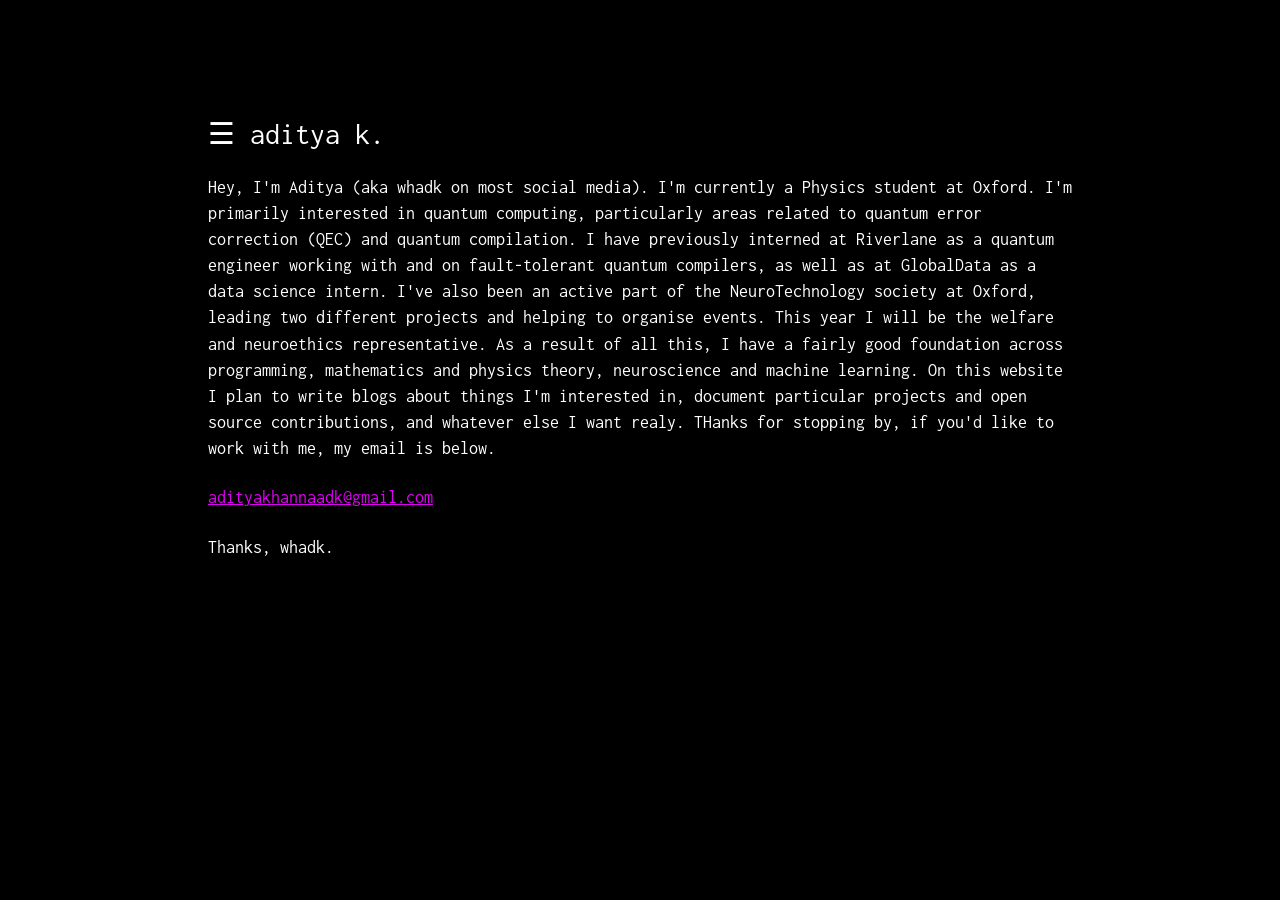
==== index.html @ e0bcdb5d "Yippee" ====
<!--todo: sort out sidenav text size thing-->
<!DOCTYPE html>
<html>
<head>
  <link href="https://fonts.googleapis.com/css?family=Inconsolata:400" rel="stylesheet">
<link rel="stylesheet" href="style.css">
<link rel="icon" type="image/x-icon" href="favicon.png">
</head>
<body>

  <html>
<head>
<meta name="viewport" content="width=device-width, initial-scale=1">
<style>
body {
  font-family: 'Inconsolata', monospace;
}

.sidenav {
  height: 100%;
  width: 0;
  position: fixed;
  z-index: 1;
  top: 0;
  left: 0;
  background-color: black;
  overflow-x: hidden;
  transition: 0.5s;
  padding-top: 60px;
}

.sidenav a {
  padding: 8px 8px 8px 32px;
  text-decoration: none;
  font-size: 15px;
  color: white;
  display: block;
  transition: 0.3s;
}

.sidenav a:hover {
  color: whitesmoke;
}

.sidenav .closebtn {
  position: absolute;
  top: 0;
  right: 25px;
  font-size: 36px;
  margin-left: 50px;
}

@media screen and (max-height: 450px) {
  .sidenav {padding-top: 15px;}
  .sidenav a {font-size: 18px;}
}

@media screen and (max-width: 750px) {
  .sidenav {padding-top: 15px;}
  .sidenav a {font-size: 18px;}
}



</style>
</head>
<body>


<div w3-include-html="sidenav.html"></div>


<span style="font-size:30px;font-family:'Inconsolata',monospace;cursor:pointer" onclick="openNav()">&#9776; aditya k.</span>

<script>
function openNav() {
  document.getElementById("mySidenav").style.width = "250px";
}

function closeNav() {
  document.getElementById("mySidenav").style.width = "0";
}
</script>
   
</body>
</html> 

  
<div class="content">
<p class="has-line-data" data-line-start="0" data-line-end="1">Hey, I'm Aditya (aka whadk on most social media). I'm currently a Physics student at Oxford. I'm primarily interested in quantum computing, particularly areas related to quantum error correction (QEC) and quantum compilation. I have previously interned at Riverlane as a quantum engineer working with and on fault-tolerant quantum compilers, as well as at GlobalData as a data science intern. I've also been an active part of the NeuroTechnology society at Oxford, leading two different projects and helping to organise events. This year I will be the welfare and neuroethics representative. As a result of all this, I have a fairly good foundation across programming, mathematics and physics theory, neuroscience and machine learning. On this website I plan to write blogs about things I'm interested in, document particular projects and open source contributions, and whatever else I want realy. THanks for stopping by, if you'd like to work with me, my email is below.</p>
<p class="has-line-data" data-line-start="2" data-line-end="3"><a href="mailto:adityakhannaadk@gmail.com">adityakhannaadk@gmail.com</a></p>
<p class="has-line-data" data-line-start="6" data-line-end="7">Thanks, whadk.</p>


</p>
</div>

<script src="https://www.w3schools.com/lib/w3.js"></script>
<script>
w3.includeHTML();
</script>
---- style.css ----
/* don't ask what's going on here cause I have no idea */
/* not me splicing random css I found online with other stuff */
pre,
code {
  font-family: monospace;
}


h1 {
	color: whitesmoke
}

h1:hover,
h1:focus,
h1:active {
  background: linear-gradient( #ff2400, #e81d1d, #fdc200, #e3e81d, #1de840, #1ddde8, #2b1de8, #dd00f3, #abb92e, #CD5C5C);
  -webkit-background-clip: text;
  -webkit-text-fill-color: transparent;
	background-size: 1800% 1800%;

	-webkit-animation: rainbow 18s ease infinite;
	-z-animation: rainbow 18s ease infinite;
	-o-animation: rainbow 18s ease infinite;
	animation: rainbow 18s ease infinite;
}

@-webkit-keyframes rainbow {
	0%{background-position:0% 82%}
	50%{background-position:100% 19%}
	100%{background-position:0% 82%}
}
@-moz-keyframes rainbow {
	0%{background-position:0% 82%}
	50%{background-position:100% 19%}
	100%{background-position:0% 82%}
}
@-o-keyframes rainbow {
	0%{background-position:0% 82%}
	50%{background-position:100% 19%}
	100%{background-position:0% 82%}
}
@keyframes rainbow { 
	0%{background-position:0% 82%}
	50%{background-position:100% 19%}
	100%{background-position:0% 82%}
}

pre {
  padding: .10rem;
  line-height: 1.25;
  overflow-x: scroll;
}

@media print {
  *,
  *:before,
  *:after {
    background: transparent !important;
    color: #000 !important;
    box-shadow: none !important;
    text-shadow: none !important;
  }

  a,
  a:visited {
    text-decoration: underline;
  }

  a[href]:after {
    content: " (" attr(href) ")";
  }

  abbr[title]:after {
    content: " (" attr(title) ")";
  }

  a[href^="#"]:after,
  a[href^="javascript:"]:after {
    content: "";
  }

  pre,
  blockquote {
    border: 1px solid #999;
    page-break-inside: avoid;
  }

  thead {
    display: table-header-group;
  }

  tr,
  img {
    page-break-inside: avoid;
  }

  img {
    max-width: 100% !important;
  }

  p,
  h2,
  h3 {
    orphans: 3;
    widows: 3;
  }

  h2,
  h3 {
    page-break-after: avoid;
  }
}

a,
a:visited {
  color: #dd00f3;
}

a:hover,
a:focus,
a:active {
  background: linear-gradient( #ff2400, #e81d1d, #fdc200, #e3e81d, #1de840, #1ddde8, #2b1de8, #dd00f3, #abb92e, #CD5C5C);
  -webkit-background-clip: text;
  -webkit-text-fill-color: transparent;
	background-size: 1800% 1800%;

	-webkit-animation: rainbow 18s ease infinite;
	-z-animation: rainbow 18s ease infinite;
	-o-animation: rainbow 18s ease infinite;
	animation: rainbow 18s ease infinite;
}

.retro-no-decoration {
  text-decoration: none;
}

html {
  font-size: 12vw;
}

@media screen and (min-width: 32rem) and (max-width: 48rem) {
  html {
    font-size: 15vw;
  }
}

@media screen and (min-width: 48rem) {
  html {
    font-size: 16vw;
  }
}

body {
  line-height: 1.85;
}

p,
.retro-p {
  font-size: 1rem;
  margin-bottom: 1.3rem;
}

h1,
.retro-h1,
h2,
.retro-h2,
h3,
.retro-h3,
h4,
.retro-h4 {
  margin: 1.414rem 0 .5rem;
  font-weight: inherit;
  line-height: 1.42;
}

h1,
.retro-h1 {
  margin-top: 0;
  font-size: 3.998rem;
}

h2,
.retro-h2 {
  font-size: 2.827rem;

  color: white;
  font-family: monospace;
  line-height: 1.45;
  



}
h2:hover,
h2:focus,
h2:active {
  background: linear-gradient( #ff2400, #e81d1d, #fdc200, #e3e81d, #1de840, #1ddde8, #2b1de8, #dd00f3, #abb92e, #CD5C5C);
  -webkit-background-clip: text;
  -webkit-text-fill-color: transparent;
	background-size: 1800% 1800%;

	-webkit-animation: rainbow 18s ease infinite;
	-z-animation: rainbow 18s ease infinite;
	-o-animation: rainbow 18s ease infinite;
	animation: rainbow 18s ease infinite;
}

h3,
.retro-h3 {
  font-size: 1.999rem;
}

h4,
.retro-h4 {
  font-size: 1.414rem;
}

h5,
.retro-h5 {
  font-size: 1.121rem;
}

h6,
.retro-h6 {
  font-size: .88rem;
}

small,
.retro-small {
  font-size: .707em;
}

/* https://github.com/mrmrs/fluidity */

img,
canvas,
iframe,
video,
svg,
select,
textarea {
  max-width: 100%;
}

html,
body {
  background-color: black;
  min-height: 100%;
}

html {
  font-size: 18px;
}

body {
  color: white;
  font-family: 'Inconsolata', monospace;
  line-height: 1.45;
  margin: 6rem auto 1rem;
  max-width: 48rem;
  padding: .25rem;
}

@media screen and (max-width: 750px) {
  body {
    color: white;
    font-family: monospace;
    font-weight: 200;
    line-height: 1.45;
    margin: auto auto auto;
    max-width: 48rem;
    padding: .25rem;
  }
}

pre {
  background-color: lightgray;
}

blockquote {
  border-left: 3px solid #01ff70;
  padding-left: 1rem;
}
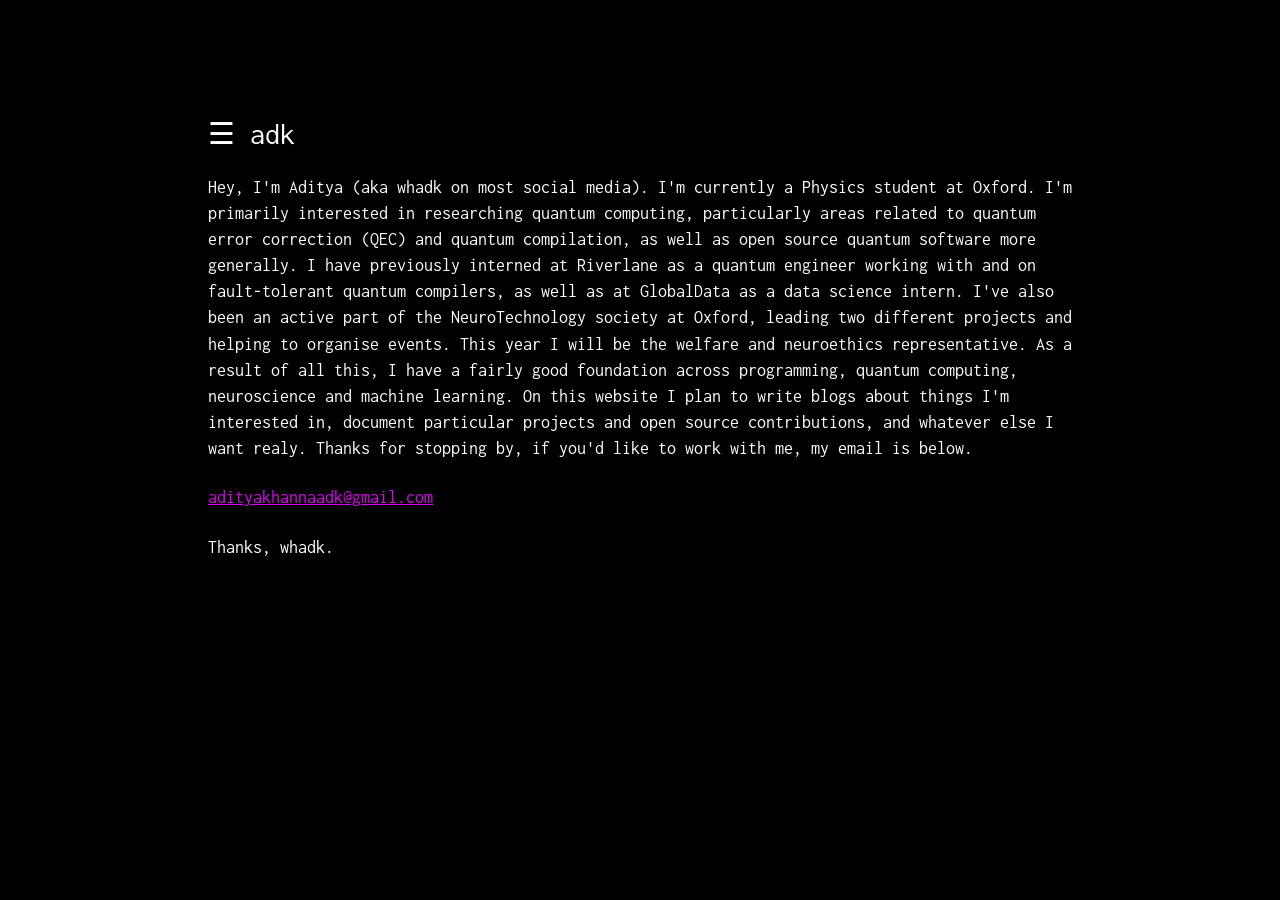
==== commit d09ad171: "New tqeccraft.html file added and minor edits to qec.html and music.html" ====
--- a/index.html
+++ b/index.html
@@ -70,7 +70,7 @@
 <div w3-include-html="sidenav.html"></div>
 
 
-<span style="font-size:30px;font-family:'Inconsolata',monospace;cursor:pointer" onclick="openNav()">&#9776; aditya k.</span>
+<span style="font-size:30px;font-family:'Inconsolata',monospace;cursor:pointer" onclick="openNav()">&#9776; adk</span>
 
 <script>
 function openNav() {
@@ -87,7 +87,7 @@
 
   
 <div class="content">
-<p class="has-line-data" data-line-start="0" data-line-end="1">Hey, I'm Aditya (aka whadk on most social media). I'm currently a Physics student at Oxford. I'm primarily interested in quantum computing, particularly areas related to quantum error correction (QEC) and quantum compilation. I have previously interned at Riverlane as a quantum engineer working with and on fault-tolerant quantum compilers, as well as at GlobalData as a data science intern. I've also been an active part of the NeuroTechnology society at Oxford, leading two different projects and helping to organise events. This year I will be the welfare and neuroethics representative. As a result of all this, I have a fairly good foundation across programming, mathematics and physics theory, neuroscience and machine learning. On this website I plan to write blogs about things I'm interested in, document particular projects and open source contributions, and whatever else I want realy. THanks for stopping by, if you'd like to work with me, my email is below.</p>
+<p class="has-line-data" data-line-start="0" data-line-end="1">Hey, I'm Aditya (aka whadk on most social media). I'm currently a Physics student at Oxford. I'm primarily interested in researching quantum computing, particularly areas related to quantum error correction (QEC) and quantum compilation, as well as open source quantum software more generally. I have previously interned at Riverlane as a quantum engineer working with and on fault-tolerant quantum compilers, as well as at GlobalData as a data science intern. I've also been an active part of the NeuroTechnology society at Oxford, leading two different projects and helping to organise events. This year I will be the welfare and neuroethics representative. As a result of all this, I have a fairly good foundation across programming, quantum computing, neuroscience and machine learning. On this website I plan to write blogs about things I'm interested in, document particular projects and open source contributions, and whatever else I want realy. Thanks for stopping by, if you'd like to work with me, my email is below.</p>
 <p class="has-line-data" data-line-start="2" data-line-end="3"><a href="mailto:adityakhannaadk@gmail.com">adityakhannaadk@gmail.com</a></p>
 <p class="has-line-data" data-line-start="6" data-line-end="7">Thanks, whadk.</p>
 
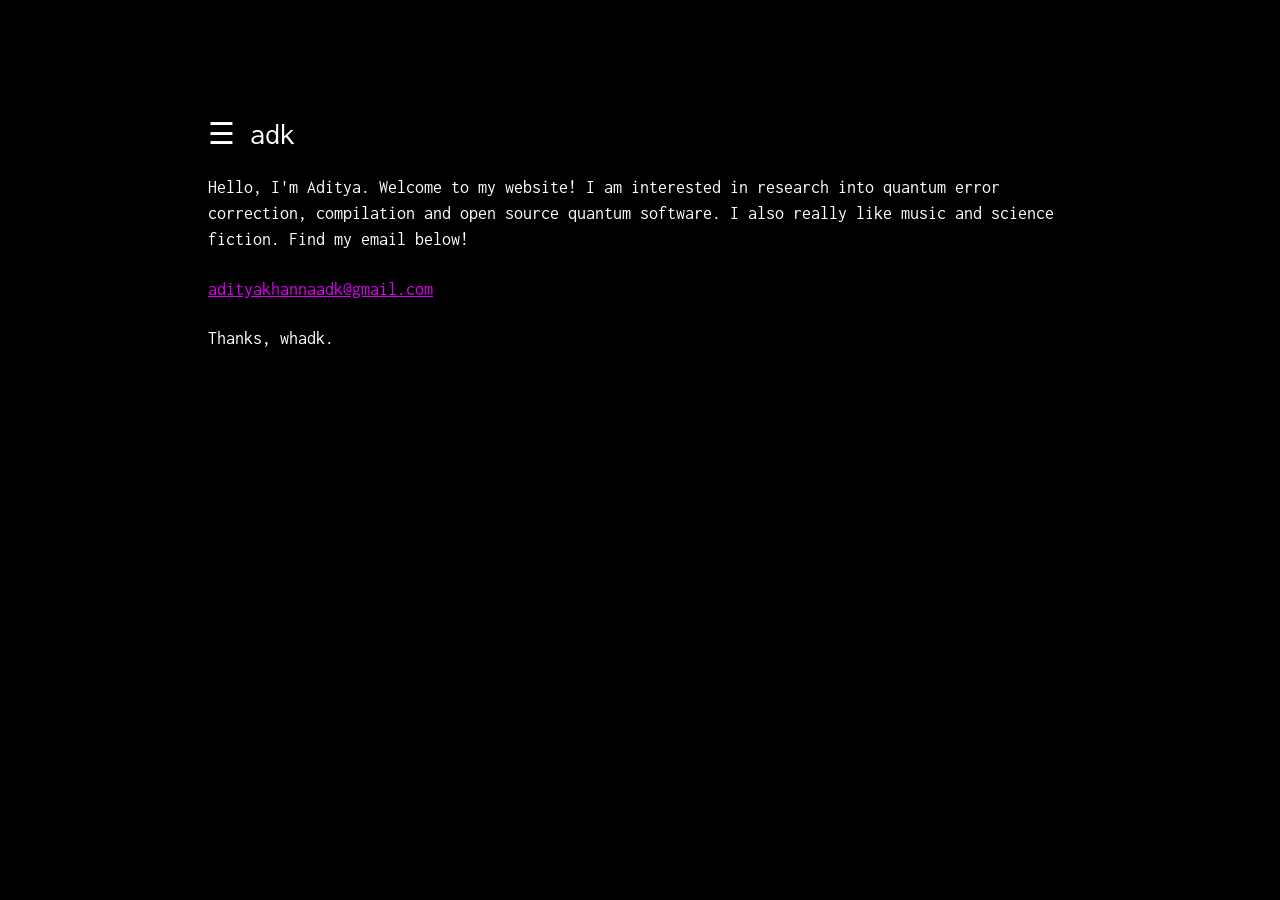
==== commit a2882e3b: "Revise personal introduction in index.html Updated personal introduction and email information." ====
--- a/index.html
+++ b/index.html
@@ -87,7 +87,7 @@
 
   
 <div class="content">
-<p class="has-line-data" data-line-start="0" data-line-end="1">Hey, I'm Aditya (aka whadk on most social media). I'm currently a Physics student at Oxford. I'm primarily interested in researching quantum computing, particularly areas related to quantum error correction (QEC) and quantum compilation, as well as open source quantum software more generally. I have previously interned at Riverlane as a quantum engineer working with and on fault-tolerant quantum compilers, as well as at GlobalData as a data science intern. I've also been an active part of the NeuroTechnology society at Oxford, leading two different projects and helping to organise events. This year I will be the welfare and neuroethics representative. As a result of all this, I have a fairly good foundation across programming, quantum computing, neuroscience and machine learning. On this website I plan to write blogs about things I'm interested in, document particular projects and open source contributions, and whatever else I want realy. Thanks for stopping by, if you'd like to work with me, my email is below.</p>
+<p class="has-line-data" data-line-start="0" data-line-end="1">Hello, I'm Aditya. Welcome to my website! I am interested in research into quantum error correction, compilation and open source quantum software. I also really like music and science fiction. Find my email below!</p>
 <p class="has-line-data" data-line-start="2" data-line-end="3"><a href="mailto:adityakhannaadk@gmail.com">adityakhannaadk@gmail.com</a></p>
 <p class="has-line-data" data-line-start="6" data-line-end="7">Thanks, whadk.</p>
 
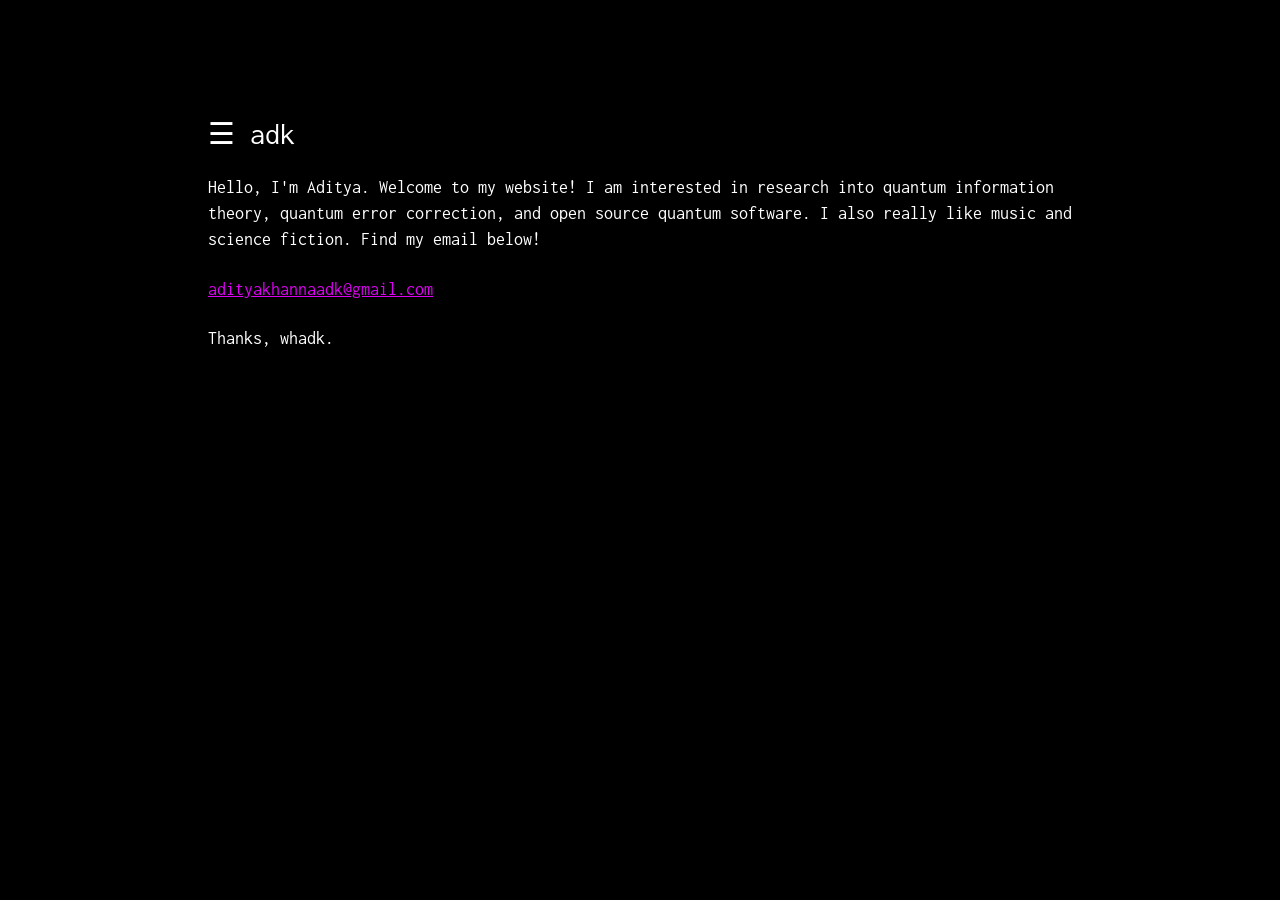
==== commit b824dba1: "Update index.html" ====
--- a/index.html
+++ b/index.html
@@ -87,7 +87,7 @@
 
   
 <div class="content">
-<p class="has-line-data" data-line-start="0" data-line-end="1">Hello, I'm Aditya. Welcome to my website! I am interested in research into quantum error correction, compilation and open source quantum software. I also really like music and science fiction. Find my email below!</p>
+<p class="has-line-data" data-line-start="0" data-line-end="1">Hello, I'm Aditya. Welcome to my website! I am interested in research into quantum information theory, quantum error correction, and open source quantum software. I also really like music and science fiction. Find my email below!</p>
 <p class="has-line-data" data-line-start="2" data-line-end="3"><a href="mailto:adityakhannaadk@gmail.com">adityakhannaadk@gmail.com</a></p>
 <p class="has-line-data" data-line-start="6" data-line-end="7">Thanks, whadk.</p>
 
